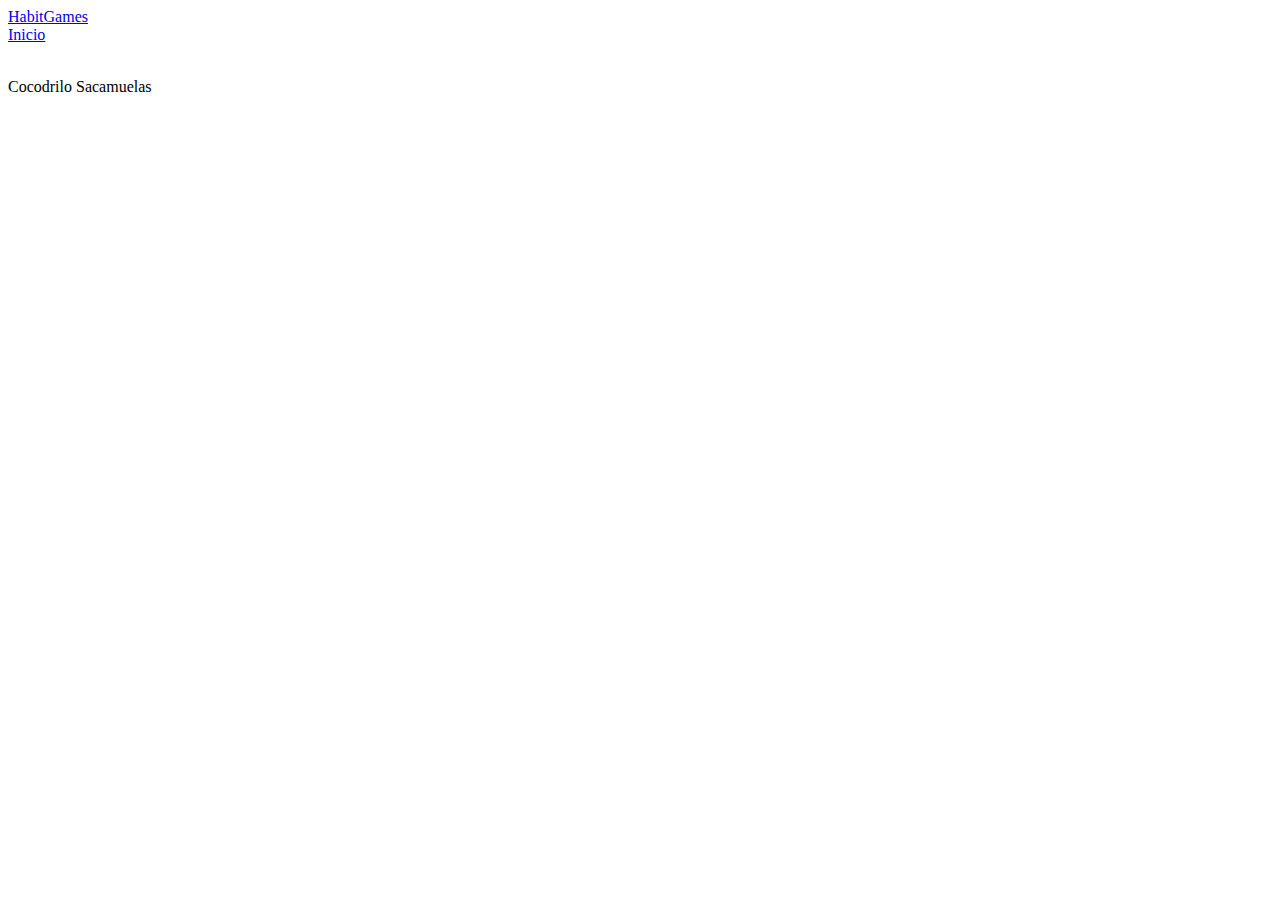
==== catalogo.html @ 727437b4 "1" ====
<!DOCTYPE html>
<html lang="en">
<head>
    <meta charset="UTF-8">
    <meta name="viewport" content="width=device-width, initial-scale=1.0">
    <title>Catalogo</title>
    <link rel="stylesheet" href="/appWeb/css/index.css">
</head>
<body>
    <div class="head">
        <div class="logo">
            <a href="#">HabitGames</a>

        </div>

        <nav class="navbar">
            <a href="/appWeb/index.html">Inicio</a>
        </nav>

    </div>
    <header id="productos" class="content header">
        
        <img src="/appWeb/img/productos/sacamuelas1.jpg" alt="">

        <p>
            Cocodrilo Sacamuelas
        </p>

    </header>
</body>
</html>
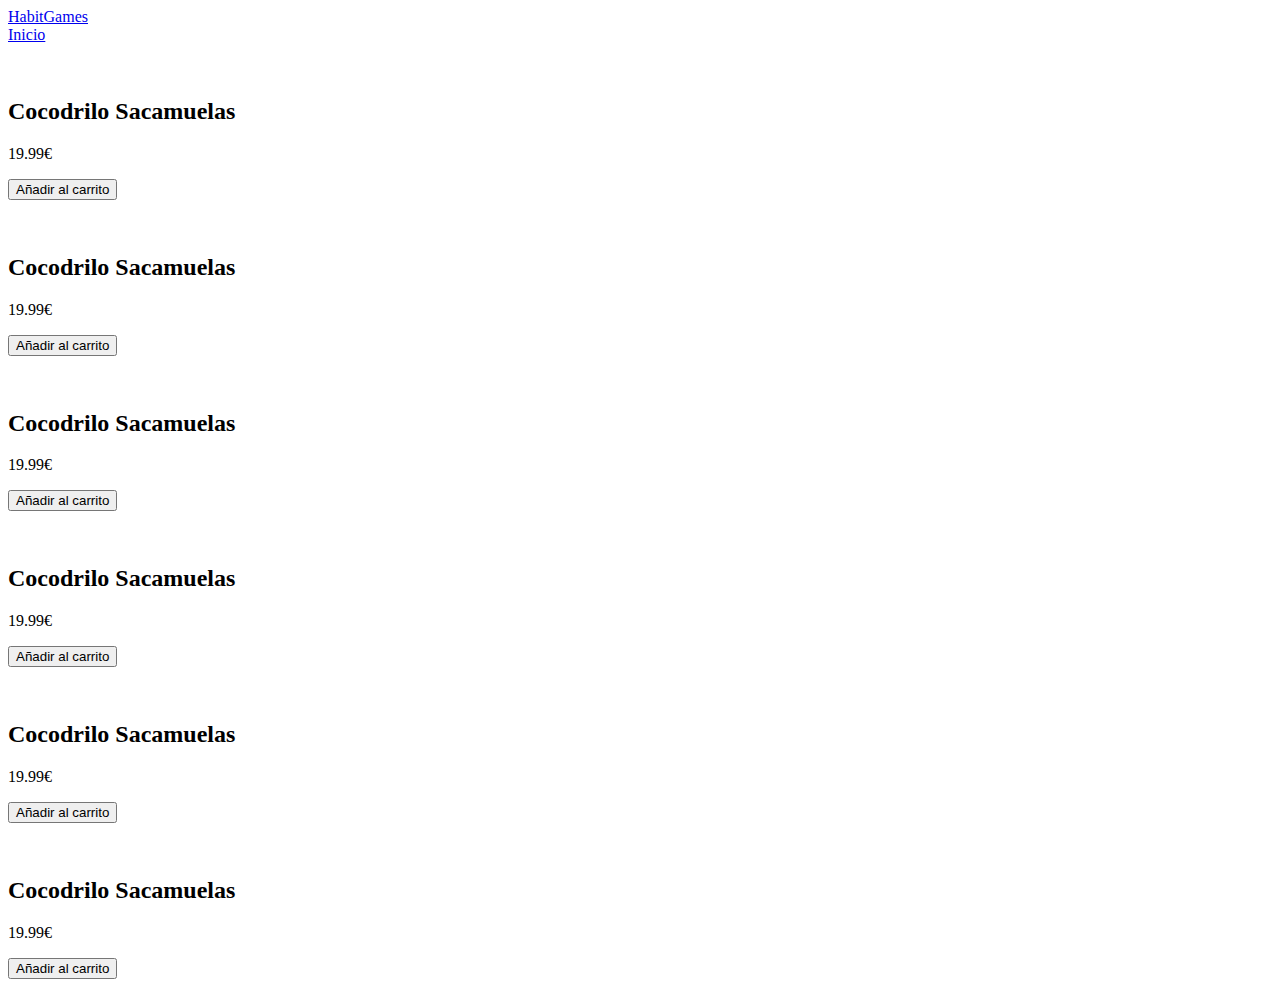
==== commit cca3d313: "0924" ====
--- a/catalogo.html
+++ b/catalogo.html
@@ -4,28 +4,95 @@
     <meta charset="UTF-8">
     <meta name="viewport" content="width=device-width, initial-scale=1.0">
     <title>Catalogo</title>
-    <link rel="stylesheet" href="/appWeb/css/index.css">
+    <link rel="stylesheet" href="/appWeb/css/catalogo.css">
 </head>
 <body>
-    <div class="head">
-        <div class="logo">
-            <a href="#">HabitGames</a>
-
+    <header>
+        <div class="head">
+            <div class="logo">
+                <a href="#">HabitGames</a>
+    
+            </div>
+    
+            <nav class="navbar">
+                <a href="/appWeb/index.html">Inicio</a>
+            </nav>
+        </div>
+    </header>
+    <div class="contenido-productos">
+        <div class="item">
+            <figure>
+                <img src="/appWeb/img/productos/sacamuelas1.jpg" alt="">
+            </figure>
+    
+            <div class="info-product">
+                <h2>Cocodrilo Sacamuelas</h2>
+                <p class="precio">19.99€</p>
+                <button>Añadir al carrito</button>
+    
+            </div>
         </div>
 
-        <nav class="navbar">
-            <a href="/appWeb/index.html">Inicio</a>
-        </nav>
-
+        <div class="item">
+            <figure>
+                <img src="/appWeb/img/productos/sacamuelas1.jpg" alt="">
+            </figure>
+    
+            <div class="info-product">
+                <h2>Cocodrilo Sacamuelas</h2>
+                <p class="precio">19.99€</p>
+                <button>Añadir al carrito</button>
+    
+            </div>
+        </div>
+        <div class="item">
+            <figure>
+                <img src="/appWeb/img/productos/sacamuelas1.jpg" alt="">
+            </figure>
+    
+            <div class="info-product">
+                <h2>Cocodrilo Sacamuelas</h2>
+                <p class="precio">19.99€</p>
+                <button>Añadir al carrito</button>
+    
+            </div>
+        </div>
+        <div class="item">
+            <figure>
+                <img src="/appWeb/img/productos/sacamuelas1.jpg" alt="">
+            </figure>
+    
+            <div class="info-product">
+                <h2>Cocodrilo Sacamuelas</h2>
+                <p class="precio">19.99€</p>
+                <button>Añadir al carrito</button>
+    
+            </div>
+        </div>
+        <div class="item">
+            <figure>
+                <img src="/appWeb/img/productos/sacamuelas1.jpg" alt="">
+            </figure>
+    
+            <div class="info-product">
+                <h2>Cocodrilo Sacamuelas</h2>
+                <p class="precio">19.99€</p>
+                <button>Añadir al carrito</button>
+    
+            </div>
+        </div>
+        <div class="item">
+            <figure>
+                <img src="/appWeb/img/productos/sacamuelas1.jpg" alt="">
+            </figure>
+    
+            <div class="info-product">
+                <h2>Cocodrilo Sacamuelas</h2>
+                <p class="precio">19.99€</p>
+                <button>Añadir al carrito</button>
+    
+            </div>
+        </div>
     </div>
-    <header id="productos" class="content header">
-        
-        <img src="/appWeb/img/productos/sacamuelas1.jpg" alt="">
-
-        <p>
-            Cocodrilo Sacamuelas
-        </p>
-
-    </header>
 </body>
 </html>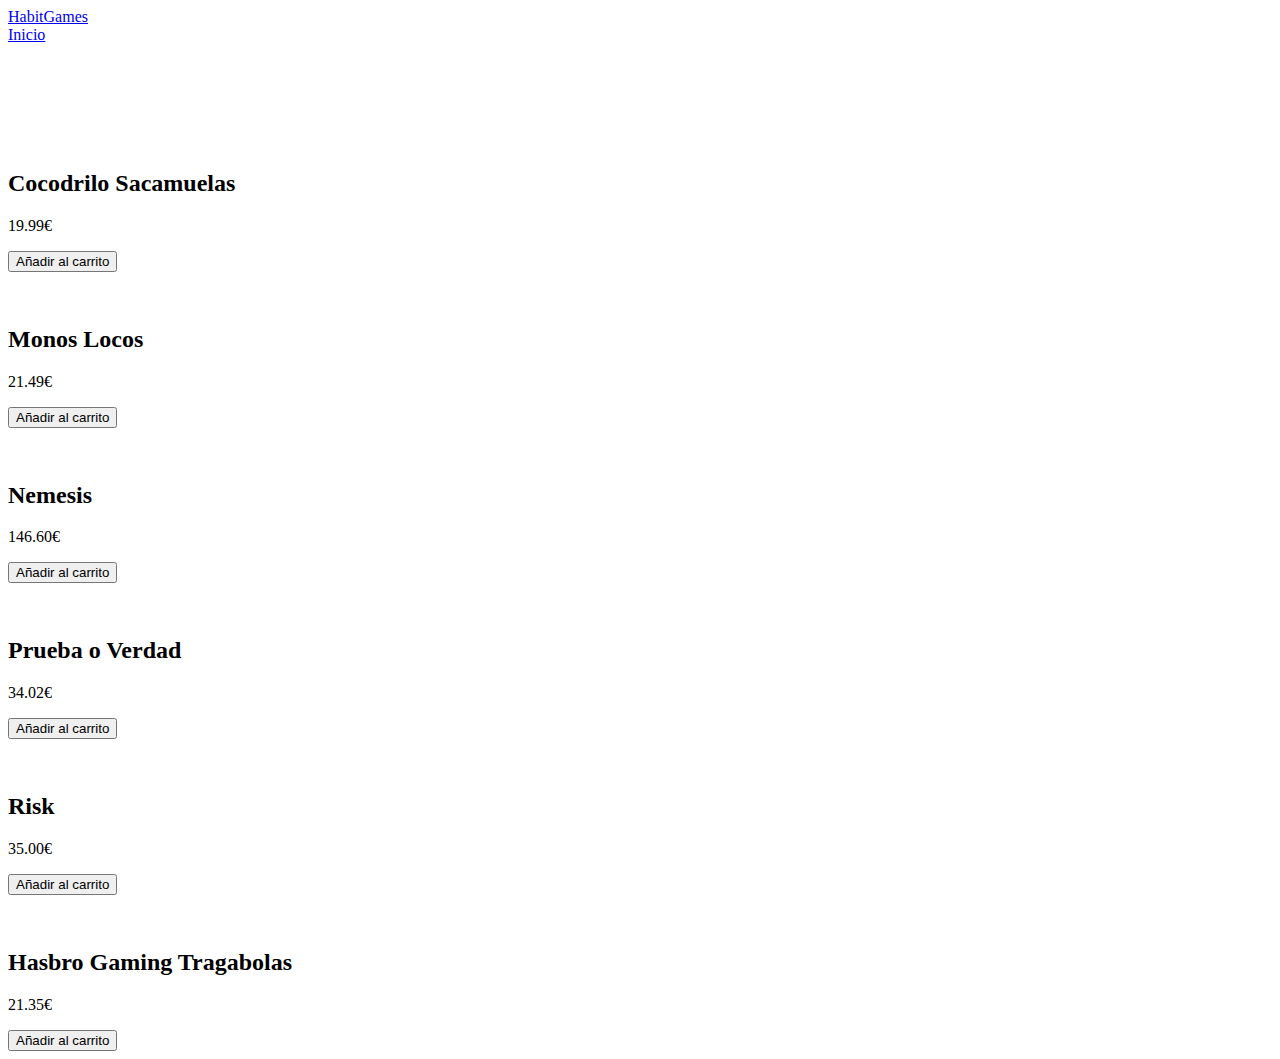
==== commit a17fbe3c: "11111" ====
--- a/catalogo.html
+++ b/catalogo.html
@@ -10,19 +10,25 @@
     <header>
         <div class="head">
             <div class="logo">
-                <a href="#">HabitGames</a>
+                <a href="/appWeb/index.html">HabitGames</a>
     
             </div>
     
             <nav class="navbar">
                 <a href="/appWeb/index.html">Inicio</a>
-            </nav>
+            </nav>  
         </div>
     </header>
+
+    <br><br><br><br>
+
     <div class="contenido-productos">
         <div class="item">
             <figure>
-                <img src="/appWeb/img/productos/sacamuelas1.jpg" alt="">
+                <a href="/appWeb/sacamuelas.html">
+                    <img src="/appWeb/img/productos/saca_muelas.jpg" alt="">
+                </a>
+                
             </figure>
     
             <div class="info-product">
@@ -35,60 +41,75 @@
 
         <div class="item">
             <figure>
-                <img src="/appWeb/img/productos/sacamuelas1.jpg" alt="">
+                <a href="">
+                    <img src="/appWeb/img/productos/monos_locos.jpg" alt="">
+
+                </a>
+                
             </figure>
     
             <div class="info-product">
-                <h2>Cocodrilo Sacamuelas</h2>
-                <p class="precio">19.99€</p>
+                <h2>Monos Locos</h2>
+                <p class="precio">21.49€</p>
                 <button>Añadir al carrito</button>
     
             </div>
         </div>
         <div class="item">
             <figure>
-                <img src="/appWeb/img/productos/sacamuelas1.jpg" alt="">
+                <a href="">
+                    <img src="/appWeb/img/productos/nemesis.jpg" alt="">
+                </a>
             </figure>
     
             <div class="info-product">
-                <h2>Cocodrilo Sacamuelas</h2>
-                <p class="precio">19.99€</p>
+                <h2>Nemesis</h2>
+                <p class="precio">146.60€</p>
                 <button>Añadir al carrito</button>
     
             </div>
         </div>
         <div class="item">
             <figure>
-                <img src="/appWeb/img/productos/sacamuelas1.jpg" alt="">
+                <a href="">
+                    <img src="/appWeb/img/productos/prueba_o_verdad.jpg" alt="">
+                </a>
+                
             </figure>
     
             <div class="info-product">
-                <h2>Cocodrilo Sacamuelas</h2>
-                <p class="precio">19.99€</p>
+                <h2>Prueba o Verdad</h2>
+                <p class="precio">34.02€</p>
                 <button>Añadir al carrito</button>
     
             </div>
         </div>
         <div class="item">
             <figure>
-                <img src="/appWeb/img/productos/sacamuelas1.jpg" alt="">
+                <a href="">
+                    <img src="/appWeb/img/productos/risk.jpg" alt="">
+                </a>
+                
             </figure>
     
             <div class="info-product">
-                <h2>Cocodrilo Sacamuelas</h2>
-                <p class="precio">19.99€</p>
+                <h2>Risk</h2>
+                <p class="precio">35.00€</p>
                 <button>Añadir al carrito</button>
     
             </div>
         </div>
         <div class="item">
             <figure>
-                <img src="/appWeb/img/productos/sacamuelas1.jpg" alt="">
+                <a href="">
+                    <img src="/appWeb/img/productos/traga_bolas.jpg" alt="">
+                </a>
+                
             </figure>
     
             <div class="info-product">
-                <h2>Cocodrilo Sacamuelas</h2>
-                <p class="precio">19.99€</p>
+                <h2>Hasbro Gaming Tragabolas</h2>
+                <p class="precio">21.35€</p>
                 <button>Añadir al carrito</button>
     
             </div>
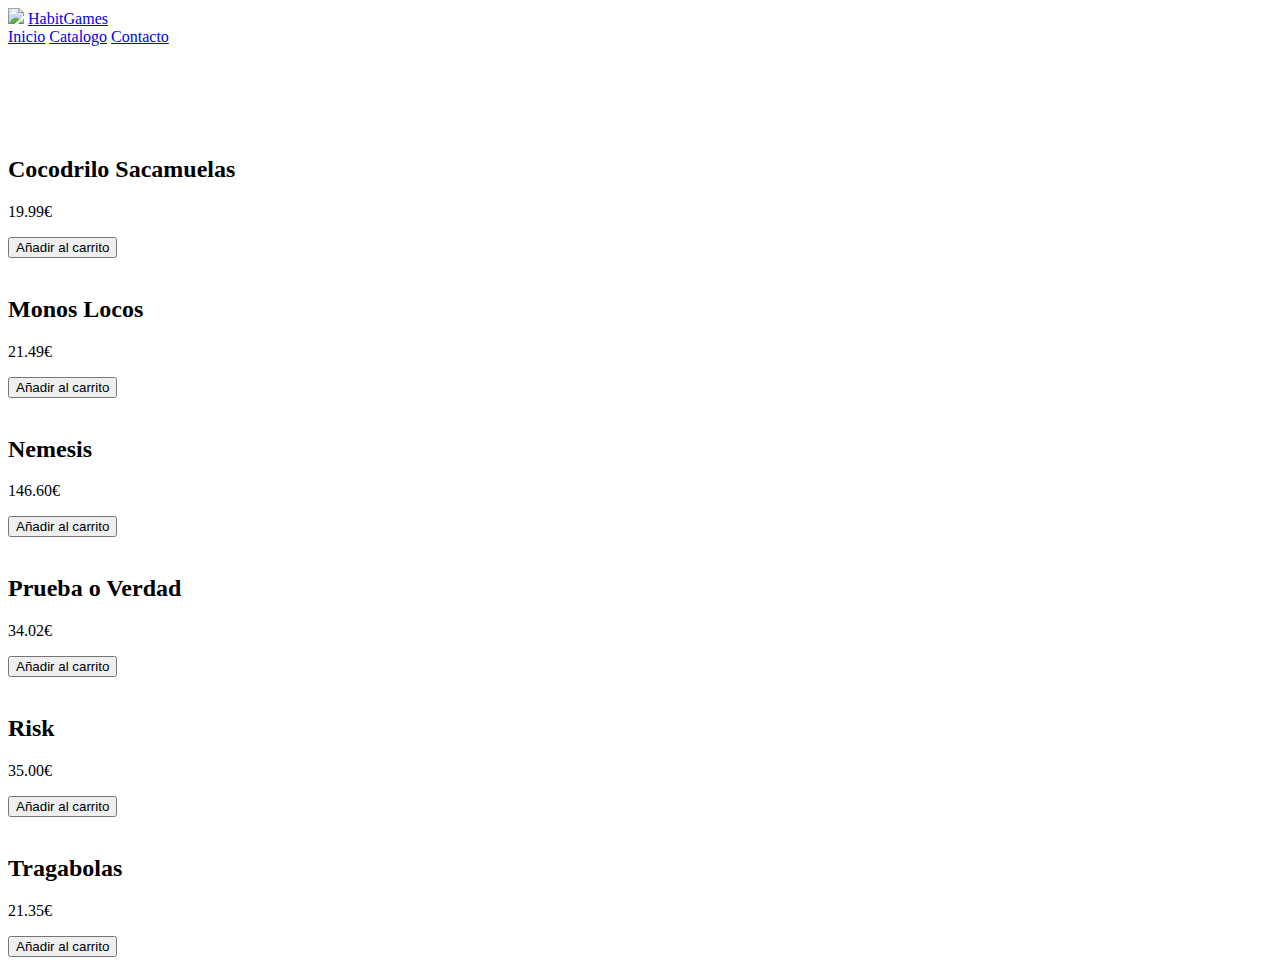
==== commit 26a65343: "1" ====
--- a/catalogo.html
+++ b/catalogo.html
@@ -5,17 +5,21 @@
     <meta name="viewport" content="width=device-width, initial-scale=1.0">
     <title>Catalogo</title>
     <link rel="stylesheet" href="/appWeb/css/catalogo.css">
+    <link rel="icon" type="image/jpg" href="/appWeb/img/LOGO PAGINA WEB.PNG">
 </head>
 <body>
     <header>
         <div class="head">
             <div class="logo">
+                <img src="/appWeb/img/LOGO PAGINA WEB.PNG">
                 <a href="/appWeb/index.html">HabitGames</a>
-    
+                
             </div>
     
             <nav class="navbar">
                 <a href="/appWeb/index.html">Inicio</a>
+                <a href="#">Catalogo</a>
+                <a href="/appWeb/contacto.html">Contacto</a>
             </nav>  
         </div>
     </header>
@@ -24,12 +28,11 @@
 
     <div class="contenido-productos">
         <div class="item">
-            <figure>
-                <a href="/appWeb/sacamuelas.html">
+            <div class="container-img">
+                <a href="/appWeb//productos/sacamuelas.html">
                     <img src="/appWeb/img/productos/saca_muelas.jpg" alt="">
-                </a>
-                
-            </figure>
+                </a>                
+            </div>
     
             <div class="info-product">
                 <h2>Cocodrilo Sacamuelas</h2>
@@ -40,13 +43,11 @@
         </div>
 
         <div class="item">
-            <figure>
-                <a href="">
+            <div class="container-img">
+                <a href="/appWeb//productos/monos_locos.html">
                     <img src="/appWeb/img/productos/monos_locos.jpg" alt="">
-
-                </a>
-                
-            </figure>
+                </a>                
+            </div>
     
             <div class="info-product">
                 <h2>Monos Locos</h2>
@@ -56,11 +57,11 @@
             </div>
         </div>
         <div class="item">
-            <figure>
-                <a href="">
+            <div class="container-img">
+                <a href="/appWeb//productos/nemesis.html">
                     <img src="/appWeb/img/productos/nemesis.jpg" alt="">
-                </a>
-            </figure>
+                </a>                
+            </div>
     
             <div class="info-product">
                 <h2>Nemesis</h2>
@@ -70,12 +71,11 @@
             </div>
         </div>
         <div class="item">
-            <figure>
-                <a href="">
+            <div class="container-img">
+                <a href="/appWeb//productos/prueba_o_verdad.html">
                     <img src="/appWeb/img/productos/prueba_o_verdad.jpg" alt="">
-                </a>
-                
-            </figure>
+                </a>                
+            </div>
     
             <div class="info-product">
                 <h2>Prueba o Verdad</h2>
@@ -85,12 +85,11 @@
             </div>
         </div>
         <div class="item">
-            <figure>
-                <a href="">
+            <div class="container-img">
+                <a href="/appWeb//productos/risk.html">
                     <img src="/appWeb/img/productos/risk.jpg" alt="">
-                </a>
-                
-            </figure>
+                </a>                
+            </div>
     
             <div class="info-product">
                 <h2>Risk</h2>
@@ -100,15 +99,14 @@
             </div>
         </div>
         <div class="item">
-            <figure>
-                <a href="">
+            <div class="container-img">
+                <a href="/appWeb//productos/tragabolas.html">
                     <img src="/appWeb/img/productos/traga_bolas.jpg" alt="">
-                </a>
-                
-            </figure>
+                </a>                
+            </div>
     
             <div class="info-product">
-                <h2>Hasbro Gaming Tragabolas</h2>
+                <h2>Tragabolas</h2>
                 <p class="precio">21.35€</p>
                 <button>Añadir al carrito</button>
     
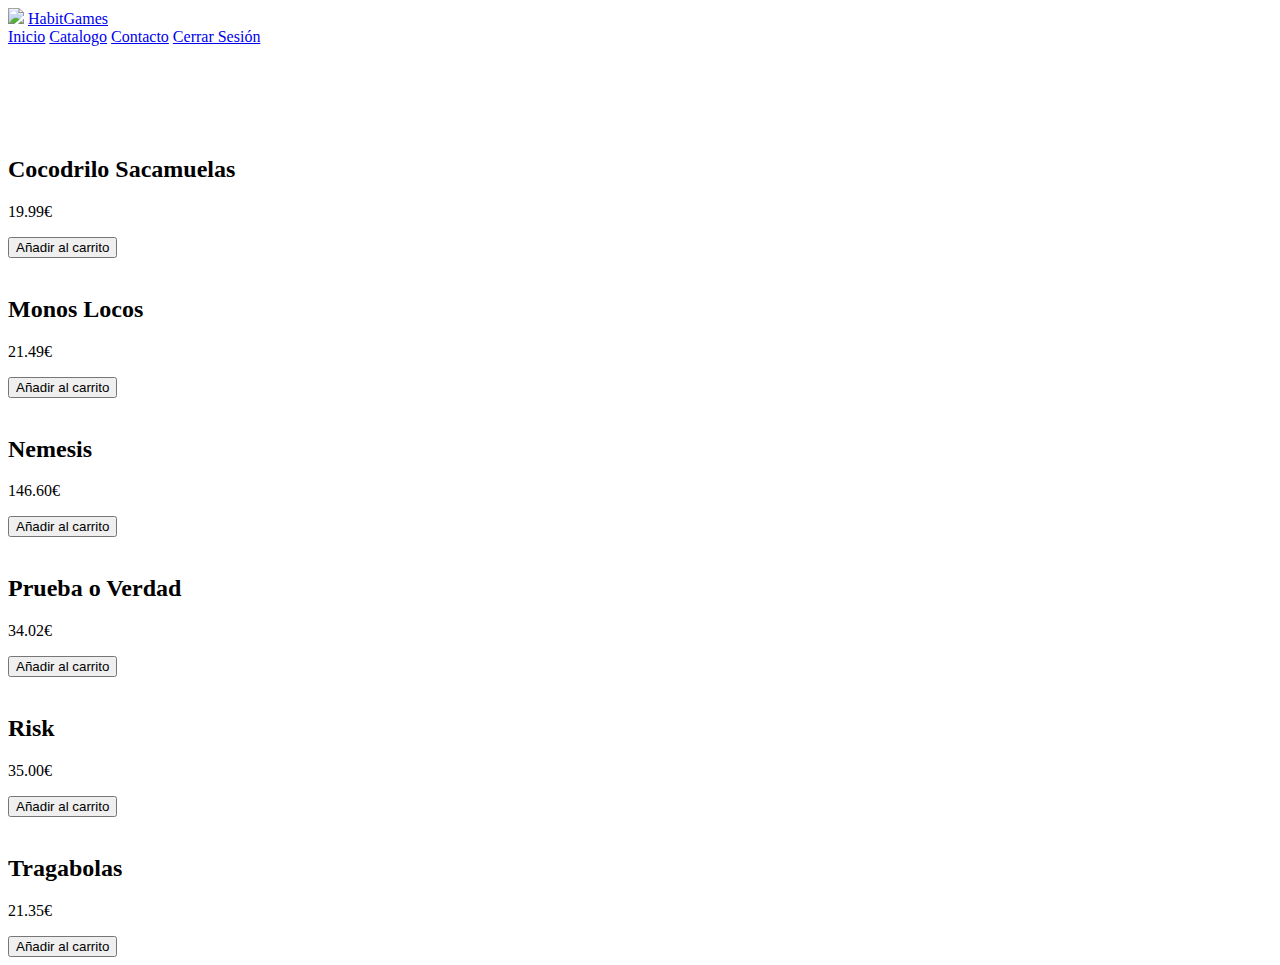
==== commit 2ea2f63a: "1" ====
--- a/catalogo.html
+++ b/catalogo.html
@@ -20,6 +20,7 @@
                 <a href="/appWeb/index.html">Inicio</a>
                 <a href="#">Catalogo</a>
                 <a href="/appWeb/contacto.html">Contacto</a>
+                <a href="/appWeb/login.html">Cerrar Sesión</a>
             </nav>  
         </div>
     </header>
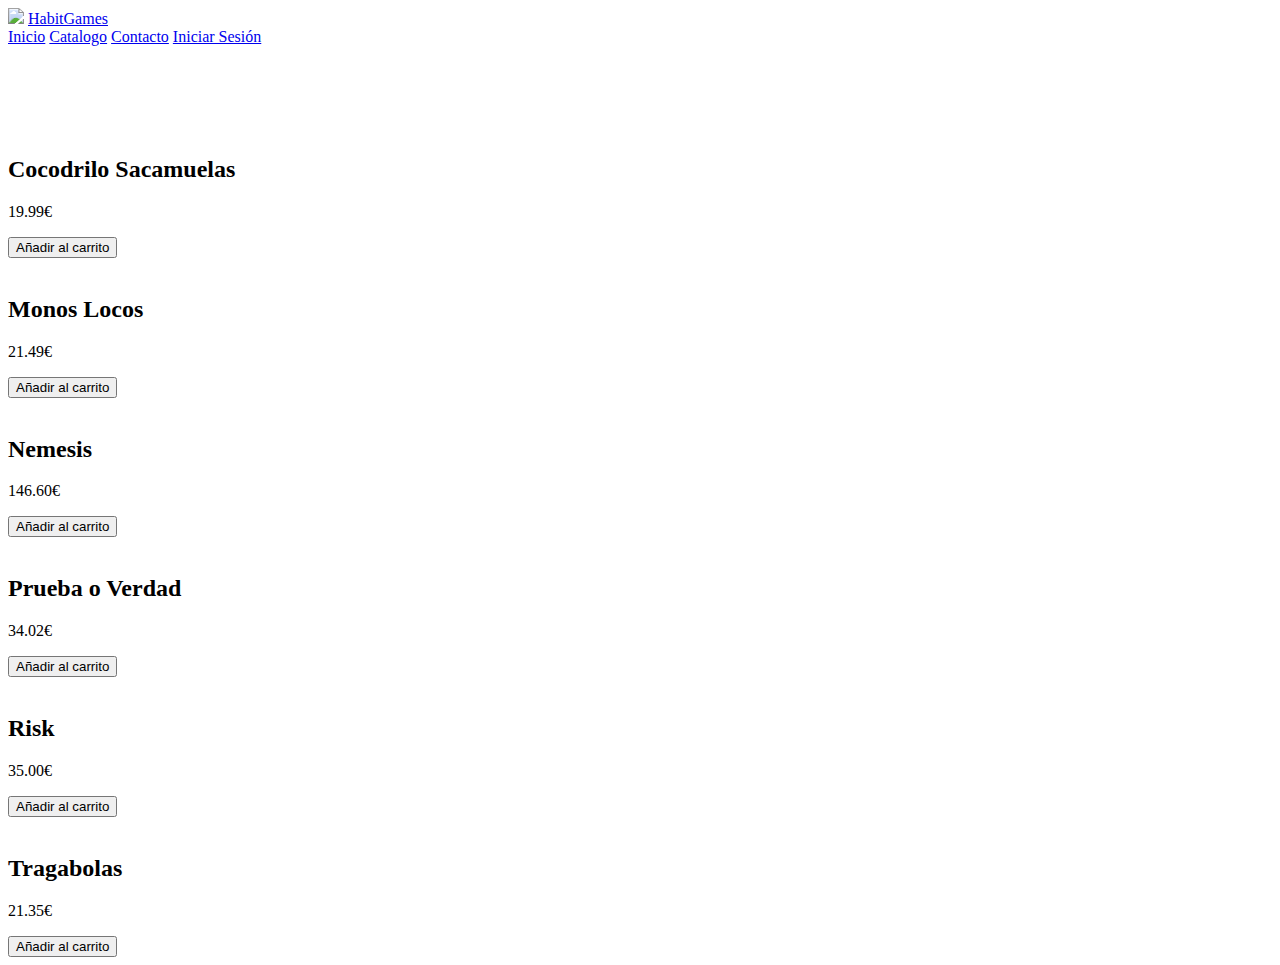
==== commit 90a956a7: "1" ====
--- a/catalogo.html
+++ b/catalogo.html
@@ -20,7 +20,7 @@
                 <a href="/appWeb/index.html">Inicio</a>
                 <a href="#">Catalogo</a>
                 <a href="/appWeb/contacto.html">Contacto</a>
-                <a href="/appWeb/login.html">Cerrar Sesión</a>
+                <a href="/appWeb/login.html">Iniciar Sesión</a>
             </nav>  
         </div>
     </header>
